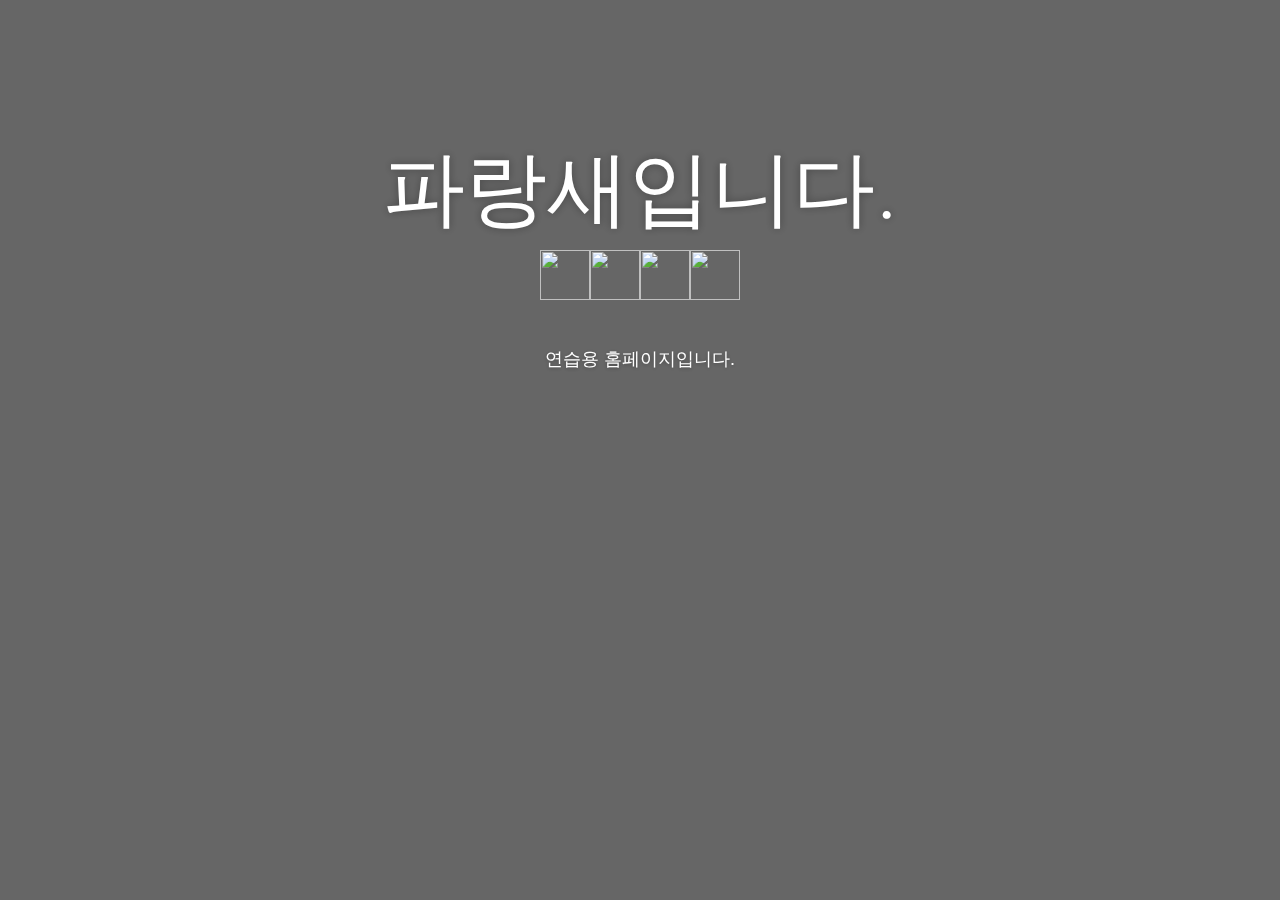
==== index.html @ 3d7f2698 "Create index.html" ====
<!DOCTYPE html>
<html lang="en">
<head>
    <meta charset="utf-8"/>
    <meta http-equiv="X-UA-Compatible" content="IE=edge,chrome=1"/>

    <meta content='width=device-width, initial-scale=1.0, maximum-scale=1.0, user-scalable=0' name='viewport'/>
    <meta name="viewport" content="width=device-width"/>

    <title>PArangSae</title>

    <link href="https://maxcdn.bootstrapcdn.com/bootstrap/3.3.7/css/bootstrap.min.css" rel="stylesheet"/>
    <style type="text/css">
        /*!

        =========================================================
        * Coming Sssoon Page - v1.3.2
        =========================================================

        * Product Page: https://www.creative-tim.com/product/coming-sssoon-page
        * Copyright 2017 Creative Tim (http://www.creative-tim.com)
        * Licensed under MIT (https://github.com/creativetimofficial/coming-sssoon-page/blob/master/LICENSE.md)

        =========================================================

        * The above copyright notice and this permission notice shall be included in all copies or substantial portions of the Software.
        */

        body{

        }
        /*     General overwrite     */
        a{
            color: #2C93FF;
        }
        a:hover, a:focus {
            color: #1084FF;
        }
        a:focus, a:active,
        button::-moz-focus-inner,
        input[type="reset"]::-moz-focus-inner,
        input[type="button"]::-moz-focus-inner,
        input[type="submit"]::-moz-focus-inner,
        select::-moz-focus-inner,
        input[type="file"] > input[type="button"]::-moz-focus-inner {
            outline : 0;
        }

        /*           Typography          */

        p{
            font-size: 16px;
            line-height: 1.6180em;
        }

        .main{
            background-image: url('https://vpassets.infinityfree.net/welcome2017/background.jpg');
            background-position: center center;
            background-size: cover;
            height: auto;
            left: 0;
            min-height: 100%;
            min-width: 100%;
            position: absolute;
            top: 0;
            width: auto;
        }
        .cover{
            position: fixed;
            opacity: 1;
            background-color: rgba(0,0,0,.6);
            left: 0px;
            top: 0px;
            width: 100%;
            height: 100%;
            z-index: 1;
        }
        .cover.black{
            background-color: rgba(0,0,0,.6);
        }

        .logo-container .logo{
            overflow: hidden;
            border-radius: 50%;
            border: 1px solid #333333;
            width: 60px;
            float: left;
        }
        .dumbtext{
            font-family: Lucida
            color: #32FFE3
        }
        .main .logo{
            color: #FFFFFF;
            font-size: 56px;
            font-weight: 300;
            position: relative;
            text-align: center;
            text-shadow: 0 0 10px rgba(0, 0, 0, 0.33);
            margin-top: 150px;
            z-index: 3;
        }
        .main .logo.cursive{
            font-family: 'Grand Hotel',cursive;
            font-size: 82px;

        }
        .main .content{
            position: relative;
            z-index: 4;
        }
        .main .motto{
            min-height: 140px;
        }
        .main .motto, .main .subscribe .info-text{
            font-size: 28px;
            color: #FFFFFF;
            text-shadow: 0 1px 4px rgba(0, 0, 0, 0.33);
            text-align: center;
            margin-top: 50px;

        }
        .main .subscribe .info-text{
            font-size: 18px;
            margin-bottom: 30px;
        }

        .footer{
            position: relative;
            bottom: 20px;
            right: 0;
            width: 100%;
            color: #AAAAAA;
            z-index: 4;
            text-align: right;
            margin-top: 50px;
        }
        .footer a{
            color: #FFFFFF;
        }

        @media (min-width:991px){
            .footer{
                position: fixed;
                bottom: 20px;
            }
        }

    </style>

    <!--     Fonts     -->
    <link href="https://maxcdn.bootstrapcdn.com/font-awesome/4.7.0/css/font-awesome.min.css" rel="stylesheet">
    <link href='https://fonts.googleapis.com/css?family=Grand+Hotel' rel='stylesheet' type='text/css'>

</head>

<body>
<div class="main">
    <div class="cover black" data-color="black"/>
    <div class="container">
        <h1 class="logo cursive">
            파랑새입니다.
        </h1>

        <div class="content">
            <div style="text-align:center"><a href="https://github.com/PArangSae"><img src="github.png" width="50" height="50"></a><a href="https://playentry.org/teacher1102"><img src="entry.png" width="50" height="50"></a><a href="https://scratch.mit.edu/users/PArangSae"><img src="scratch.png" width="50" height="50"></a><a href="https://ko.wikipedia.org/사용자:PArangSae"><img src="wikipedia.png" width="50" height="50"></a></div>
            <div class="subscribe">
                <h5 class="info-text">
                    연습용 홈페이지입니다.
                </h5>
            </div>
        </div>
    </div>
</div>
<script src="https://code.jquery.com/jquery-1.12.4.min.js" type="text/javascript"></script>
<script src="https://maxcdn.bootstrapcdn.com/bootstrap/3.3.7/js/bootstrap.min.js" type="text/javascript"></script>
</body>
</html>
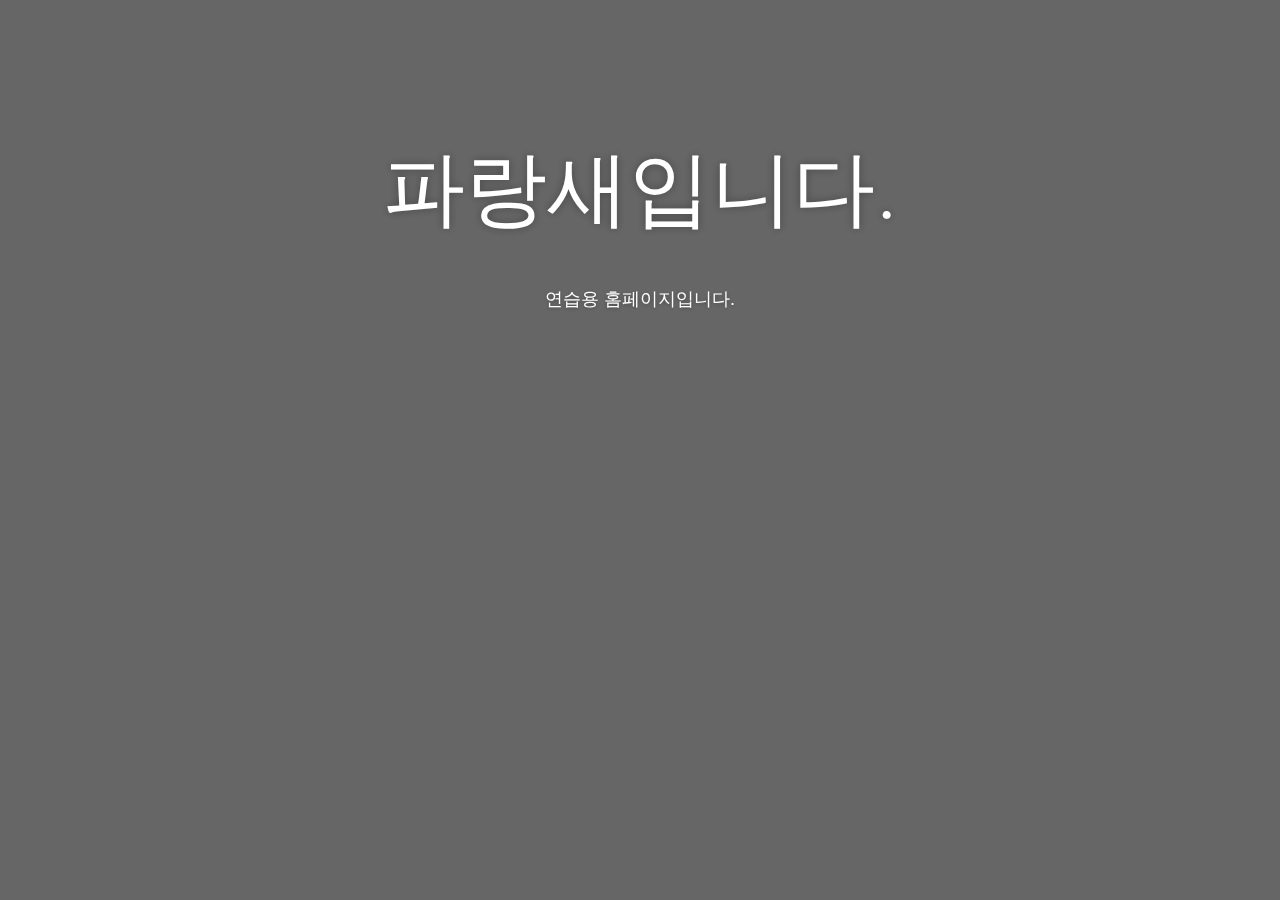
==== commit b2df37a9: "Removed icons" ====
--- a/index.html
+++ b/index.html
@@ -163,7 +163,7 @@
         </h1>
 
         <div class="content">
-            <div style="text-align:center"><a href="https://github.com/PArangSae"><img src="github.png" width="50" height="50"></a><a href="https://playentry.org/teacher1102"><img src="entry.png" width="50" height="50"></a><a href="https://scratch.mit.edu/users/PArangSae"><img src="scratch.png" width="50" height="50"></a><a href="https://ko.wikipedia.org/사용자:PArangSae"><img src="wikipedia.png" width="50" height="50"></a></div>
+            <!--<div style="text-align:center"><a href="https://github.com/PArangSae"><img src="github.png" width="50" height="50"></a><a href="https://playentry.org/teacher1102"><img src="entry.png" width="50" height="50"></a><a href="https://scratch.mit.edu/users/PArangSae"><img src="scratch.png" width="50" height="50"></a><a href="https://ko.wikipedia.org/사용자:PArangSae"><img src="wikipedia.png" width="50" height="50"></a></div>-->
             <div class="subscribe">
                 <h5 class="info-text">
                     연습용 홈페이지입니다.
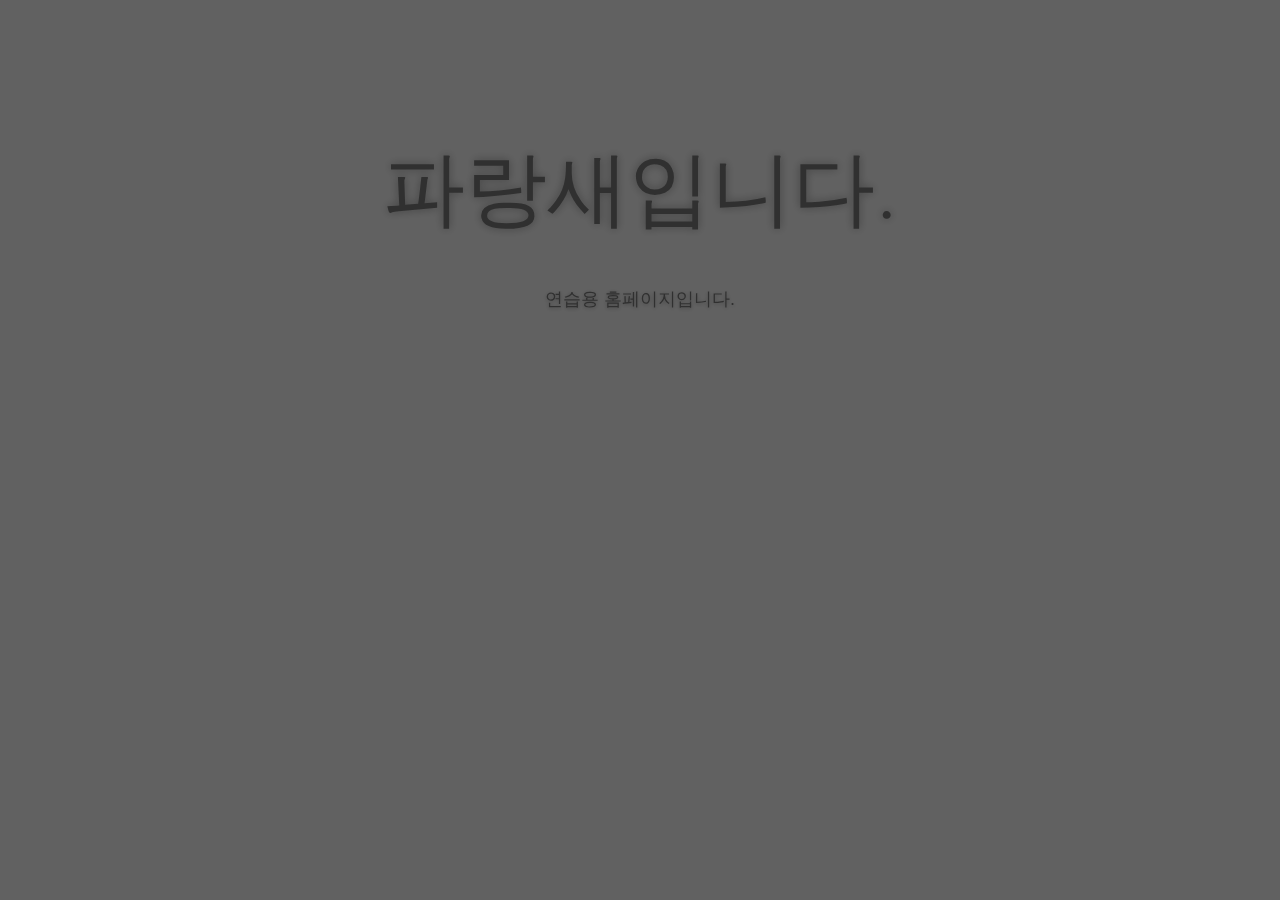
==== commit 71e5810d: "changed html design" ====
--- a/index.html
+++ b/index.html
@@ -54,7 +54,7 @@
         }
 
         .main{
-            background-image: url('https://vpassets.infinityfree.net/welcome2017/background.jpg');
+            background-color: #f2f2f2;
             background-position: center center;
             background-size: cover;
             height: auto;
@@ -91,7 +91,7 @@
             color: #32FFE3
         }
         .main .logo{
-            color: #FFFFFF;
+            color: #303030;
             font-size: 56px;
             font-weight: 300;
             position: relative;
@@ -114,7 +114,7 @@
         }
         .main .motto, .main .subscribe .info-text{
             font-size: 28px;
-            color: #FFFFFF;
+            color: #303030;
             text-shadow: 0 1px 4px rgba(0, 0, 0, 0.33);
             text-align: center;
             margin-top: 50px;
@@ -130,13 +130,13 @@
             bottom: 20px;
             right: 0;
             width: 100%;
-            color: #AAAAAA;
+            color: #545454;
             z-index: 4;
             text-align: right;
             margin-top: 50px;
         }
         .footer a{
-            color: #FFFFFF;
+            color: #303030;
         }
 
         @media (min-width:991px){
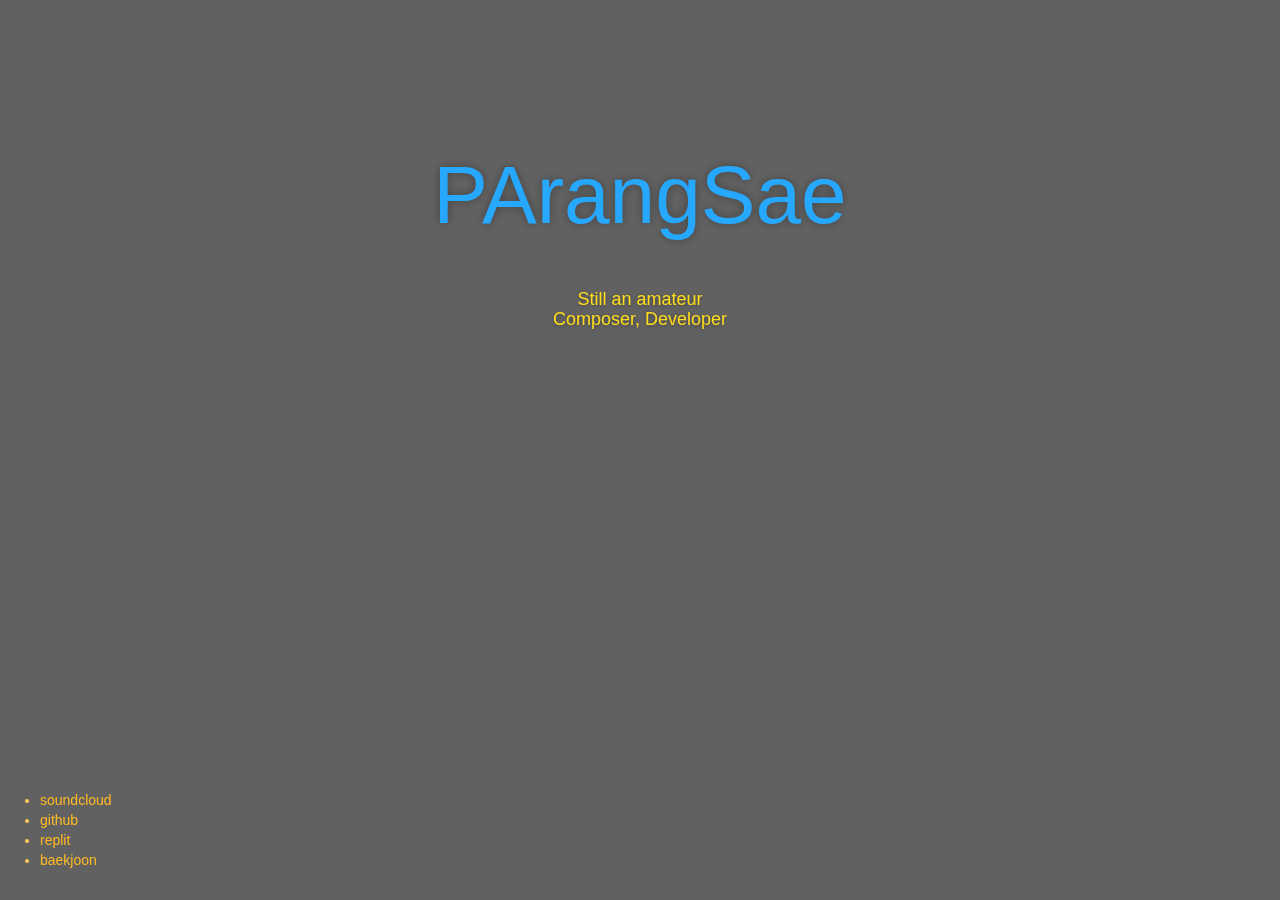
==== commit 4cb76bf5: "changed site" ====
--- a/index.html
+++ b/index.html
@@ -87,11 +87,11 @@
             float: left;
         }
         .dumbtext{
-            font-family: Lucida
+            font-family: Lucida;
             color: #32FFE3
         }
         .main .logo{
-            color: #303030;
+            color: #26A8FF;
             font-size: 56px;
             font-weight: 300;
             position: relative;
@@ -101,7 +101,6 @@
             z-index: 3;
         }
         .main .logo.cursive{
-            font-family: 'Grand Hotel',cursive;
             font-size: 82px;
 
         }
@@ -114,7 +113,7 @@
         }
         .main .motto, .main .subscribe .info-text{
             font-size: 28px;
-            color: #303030;
+            color: #FFDC1B;
             text-shadow: 0 1px 4px rgba(0, 0, 0, 0.33);
             text-align: center;
             margin-top: 50px;
@@ -130,13 +129,13 @@
             bottom: 20px;
             right: 0;
             width: 100%;
-            color: #545454;
+            color: #FFCA55;
             z-index: 4;
-            text-align: right;
+            text-align: left;
             margin-top: 50px;
         }
         .footer a{
-            color: #303030;
+            color: #FFBA23;
         }
 
         @media (min-width:991px){
@@ -159,19 +158,28 @@
     <div class="cover black" data-color="black"/>
     <div class="container">
         <h1 class="logo cursive">
-            파랑새입니다.
+            PArangSae
         </h1>
 
         <div class="content">
             <!--<div style="text-align:center"><a href="https://github.com/PArangSae"><img src="github.png" width="50" height="50"></a><a href="https://playentry.org/teacher1102"><img src="entry.png" width="50" height="50"></a><a href="https://scratch.mit.edu/users/PArangSae"><img src="scratch.png" width="50" height="50"></a><a href="https://ko.wikipedia.org/사용자:PArangSae"><img src="wikipedia.png" width="50" height="50"></a></div>-->
             <div class="subscribe">
                 <h5 class="info-text">
-                    연습용 홈페이지입니다.
+                    Still an amateur<br>
+                    Composer, Developer
                 </h5>
             </div>
         </div>
     </div>
 </div>
+<div class="footer">
+    <ul>
+        <li><a href="https://soundcloud.com/godrangsae">soundcloud</a></li>
+        <li><a href="https://github.com/PArangSae">github</a></li>
+        <li><a href="https://replit.com/@PArangSae">replit</a></li>
+        <li><a href="https://www.acmicpc.net/user/parangsae">baekjoon</a></li>
+    </ul>
+</div>
 <script src="https://code.jquery.com/jquery-1.12.4.min.js" type="text/javascript"></script>
 <script src="https://maxcdn.bootstrapcdn.com/bootstrap/3.3.7/js/bootstrap.min.js" type="text/javascript"></script>
 </body>
